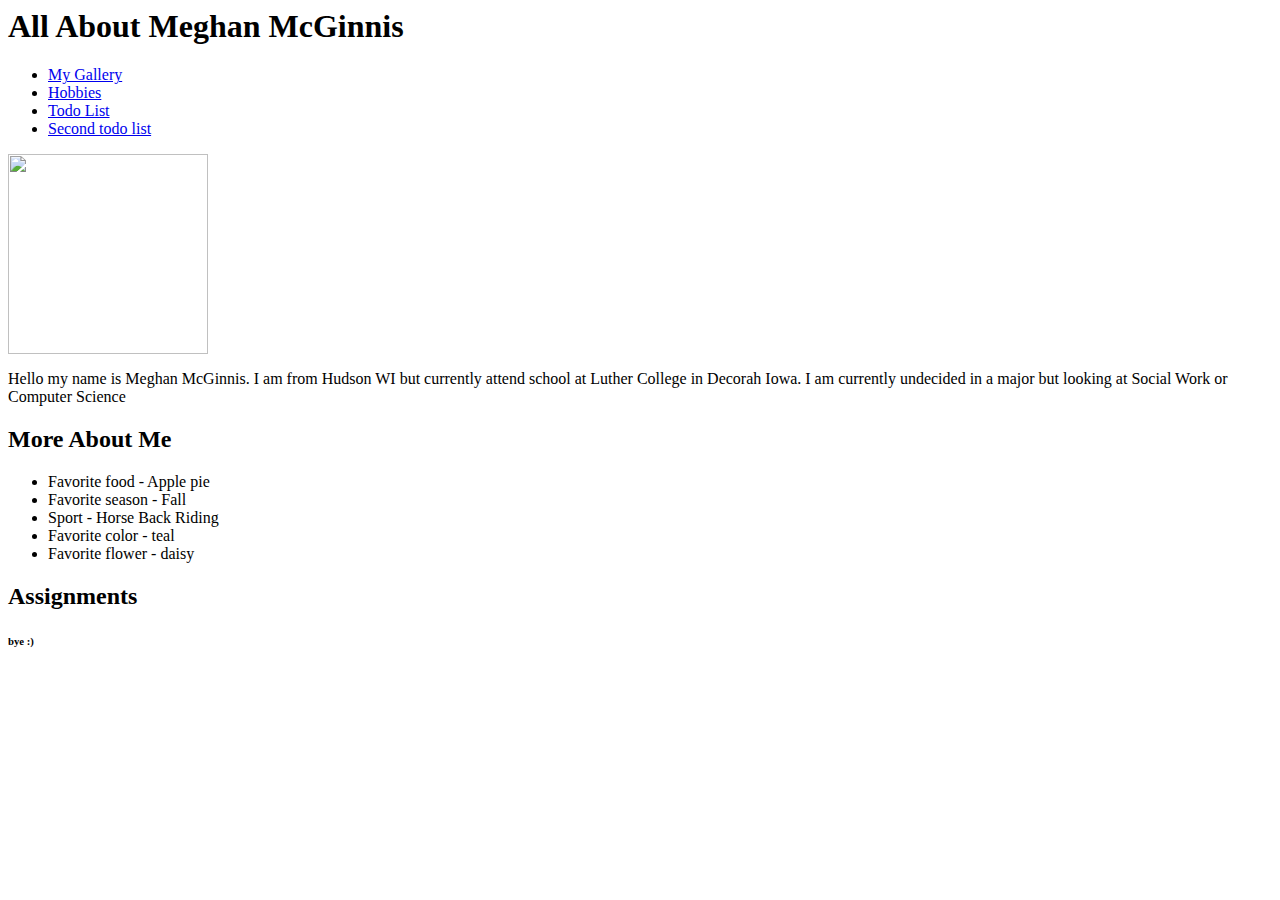
==== index.html @ 229d8e85 "Update index.html" ====
<html>
<head>
<title>All About Meghan McGinnis</title>
 <link rel="stylesheet" type="text/css" href="todo.css">
</head>
<header>
  <h1>All About Meghan McGinnis</h1>
</header>
<nav>
  <ul>
    <li> <a href="gallery.html"> My Gallery </a> </li>
    <li> <a href="hobby.html"> Hobbies </a></li>
    <li> <a href="todo.html"> Todo List</a></li>
    <li> <a href="todo2.html"> Second todo list</a></li>
  </ul>
</nav>
<body>
 <section id=left>
  <img height=200 src= "https://lh5.googleusercontent.com/-xBwVMTJXQts/AAAAAAAAAAI/AAAAAAAAABM/YyAkivUfSPQ/photo.jpg" >
  <p>Hello my name is Meghan McGinnis. I am from Hudson WI but currently attend school at Luther College in Decorah Iowa. 
     I am currently undecided in a major but looking at Social Work or Computer Science </p>
</section>
<section id=right>
<h2>More About Me </h2> 
<ul>
<li> Favorite food - Apple pie </li>
<li> Favorite season - Fall </li>
<li> Sport - Horse Back Riding </li>
<li> Favorite color - teal </li>
<li> Favorite flower - daisy </li>
</ul>
</section>
<h2> Assignments </h2>
</body>
<footer> <h6> bye :) </h6> </footer>
</html>
---- todo.css ----
.high {
  color: Red;
}
.medium {
  color: orange;
}
.low {
  color: rgb(155, 171, 171);
}
.done {
  text-decoration: line-through;
}
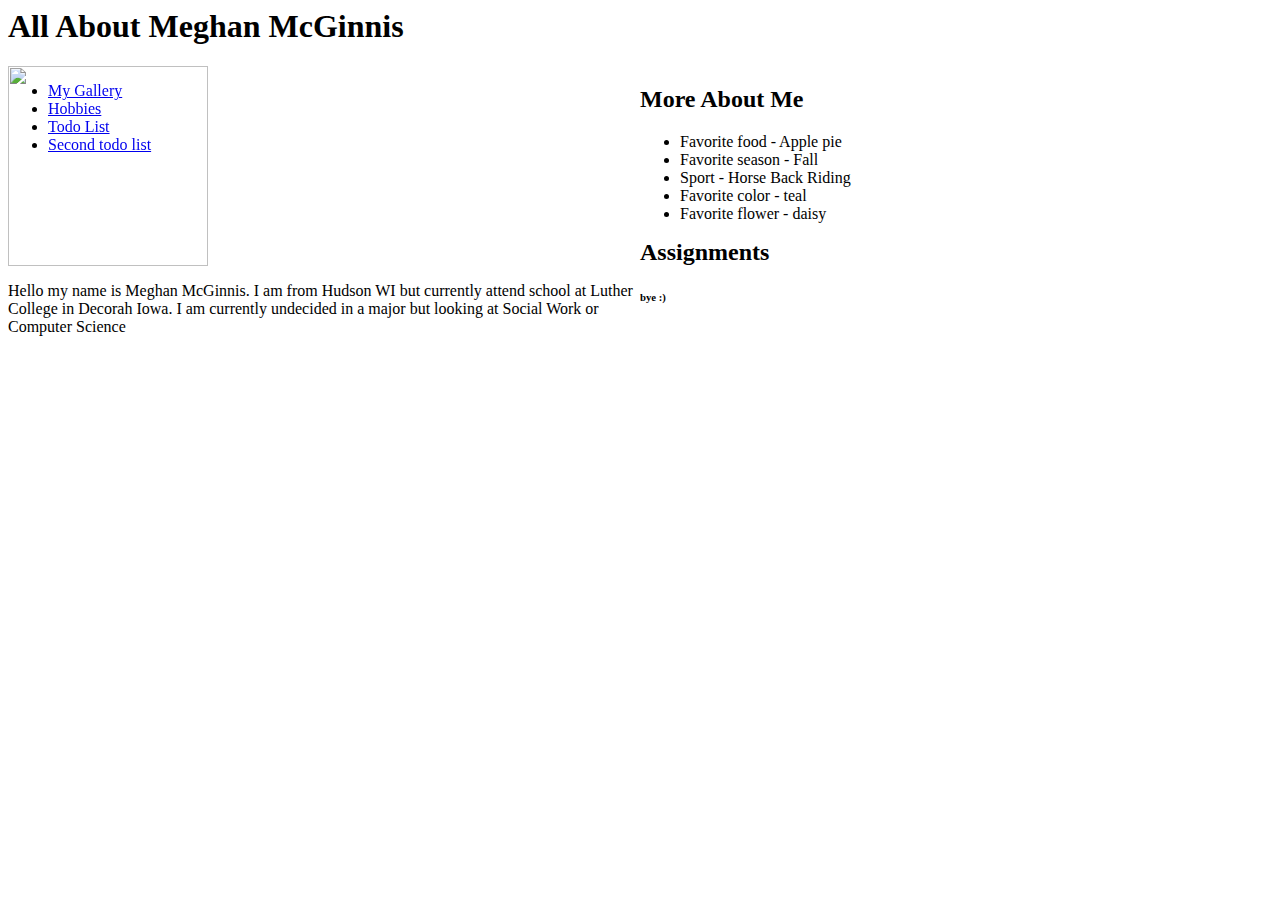
==== commit f1dbeb11: "Update index.html" ====
--- a/index.html
+++ b/index.html
@@ -1,7 +1,7 @@
 <html>
 <head>
 <title>All About Meghan McGinnis</title>
- <link rel="stylesheet" type="text/css" href="todo.css">
+ <link rel="stylesheet" type="text/css" href="index.css">
 </head>
 <header>
   <h1>All About Meghan McGinnis</h1>
--- a/index.css
+++ b/index.css
@@ -0,0 +1,9 @@
+nav {
+    width: 100%;
+    background-color: lavander;
+    Position:fixed;
+}
+section{
+    width: 50%;
+    float: left;
+}
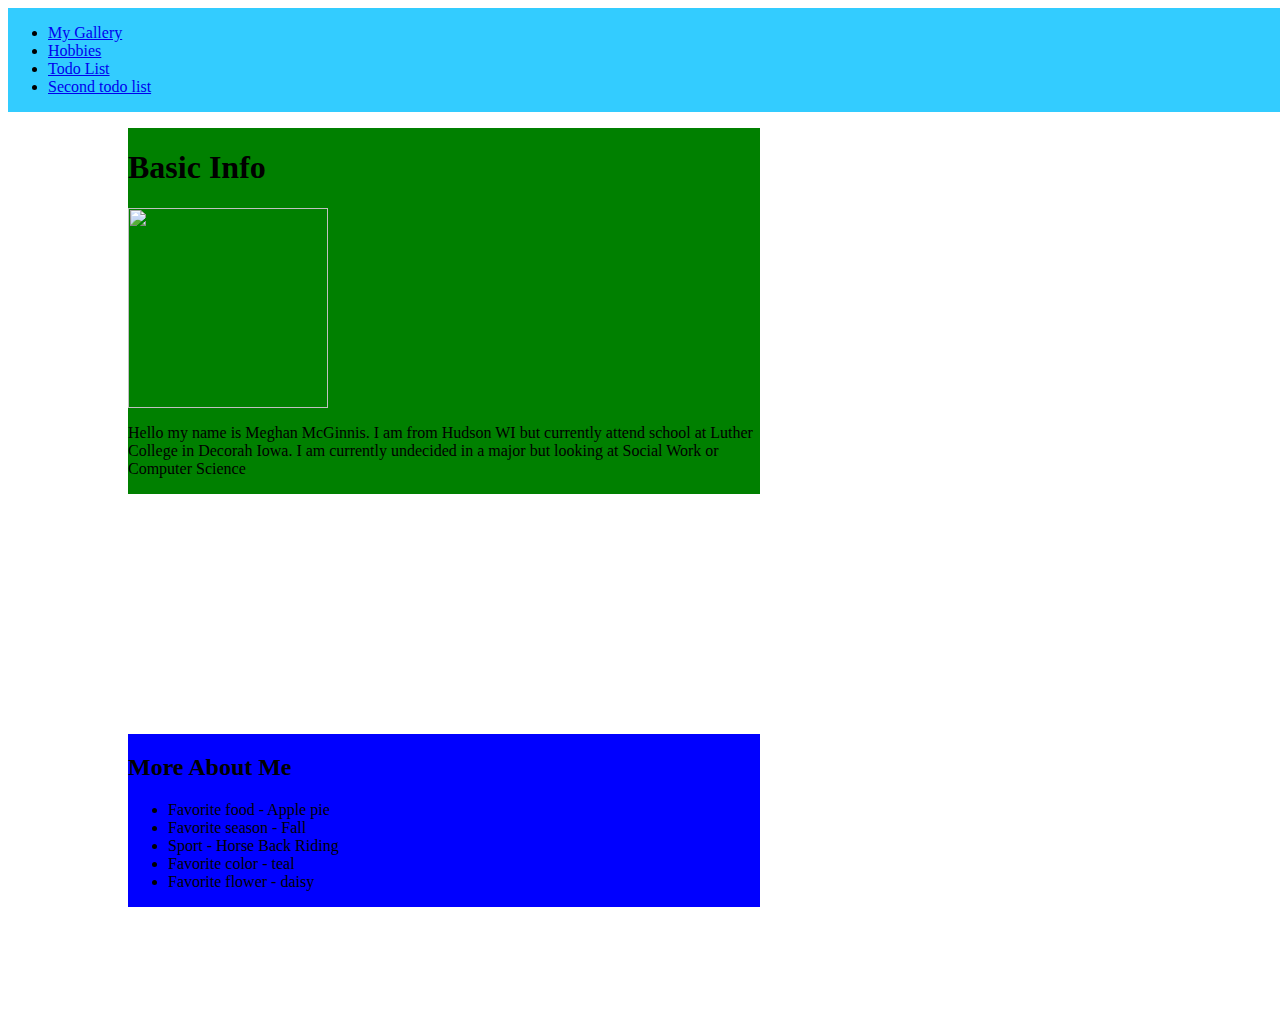
==== commit 9e05dbbf: "Update index.html" ====
--- a/index.html
+++ b/index.html
@@ -16,6 +16,7 @@
 </nav>
 <body>
  <section id=left>
+  <h1> Basic Info</h1>
   <img height=200 src= "https://lh5.googleusercontent.com/-xBwVMTJXQts/AAAAAAAAAAI/AAAAAAAAABM/YyAkivUfSPQ/photo.jpg" >
   <p>Hello my name is Meghan McGinnis. I am from Hudson WI but currently attend school at Luther College in Decorah Iowa. 
      I am currently undecided in a major but looking at Social Work or Computer Science </p>
--- a/index.css
+++ b/index.css
@@ -1,9 +1,22 @@
+header {
+    position:fixed;
+    background-color:rgb(102, 255, 255);
+    width: 100%;
+}
 nav {
     width: 100%;
-    background-color: lavander;
-    Position:fixed;
+    background-color:rgb(51, 204, 255);
+    position:fixed;
+    hight: 100px;
 }
 section{
     width: 50%;
     float: left;
+    margin: 120px;
 }
+#left {
+    background-color: green;
+}
+#right {
+    background-color: blue;
+}
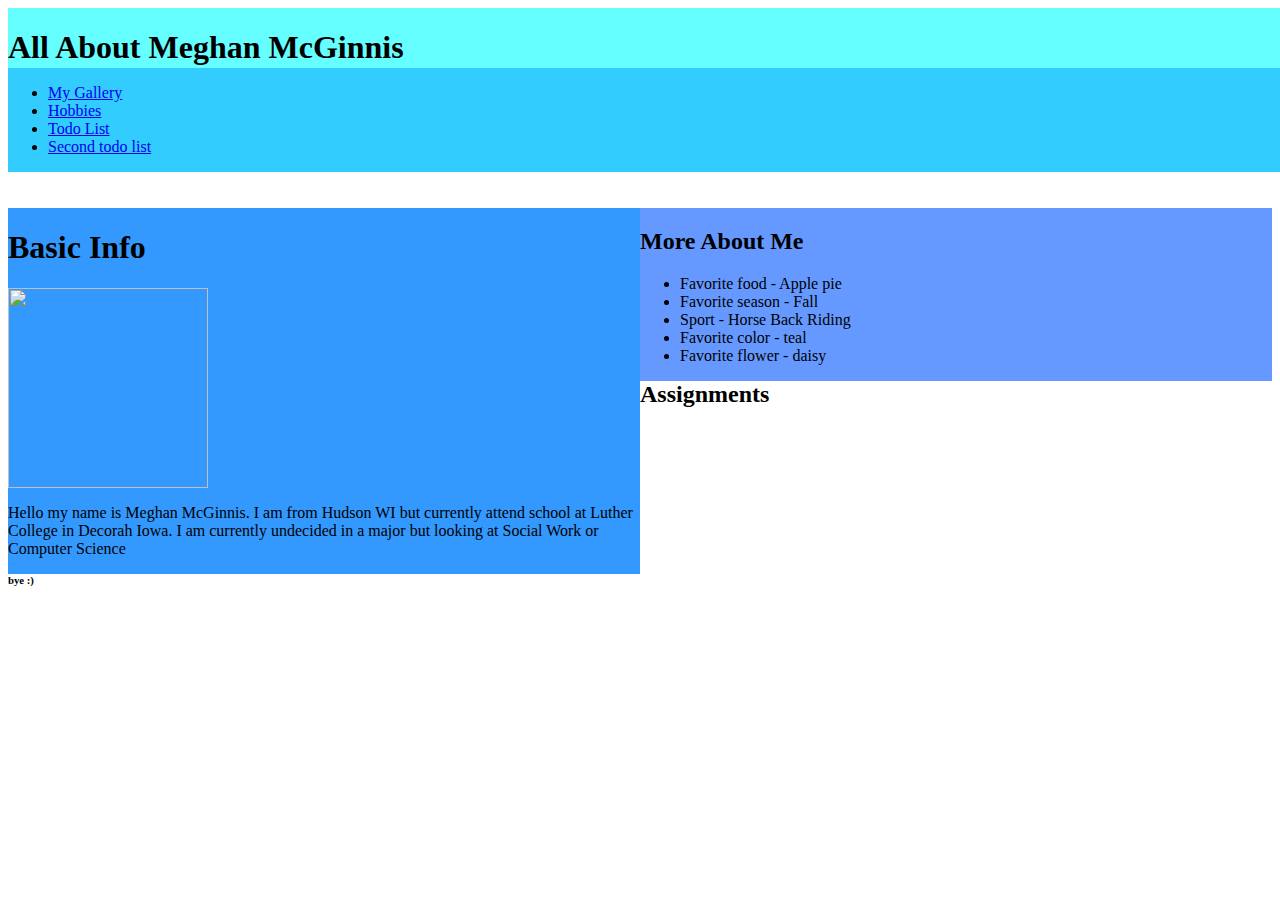
==== commit 1144947d: "Update index.html" ====
--- a/index.html
+++ b/index.html
@@ -31,7 +31,9 @@
 <li> Favorite flower - daisy </li>
 </ul>
 </section>
+<artical>
 <h2> Assignments </h2>
+</artical>
 </body>
 <footer> <h6> bye :) </h6> </footer>
 </html>
--- a/index.css
+++ b/index.css
@@ -7,16 +7,22 @@
     width: 100%;
     background-color:rgb(51, 204, 255);
     position:fixed;
-    hight: 100px;
+    margin-top:60px;
 }
 section{
     width: 50%;
     float: left;
-    margin: 120px;
+    margin-top: 200px;
 }
 #left {
-    background-color: green;
+    background-color: rgb(51, 153, 255);
 }
 #right {
-    background-color: blue;
+    background-color: rgb(102, 153, 255);
 }
+artical {
+    clear: both;
+}
+footer {
+    clear:both;
+}
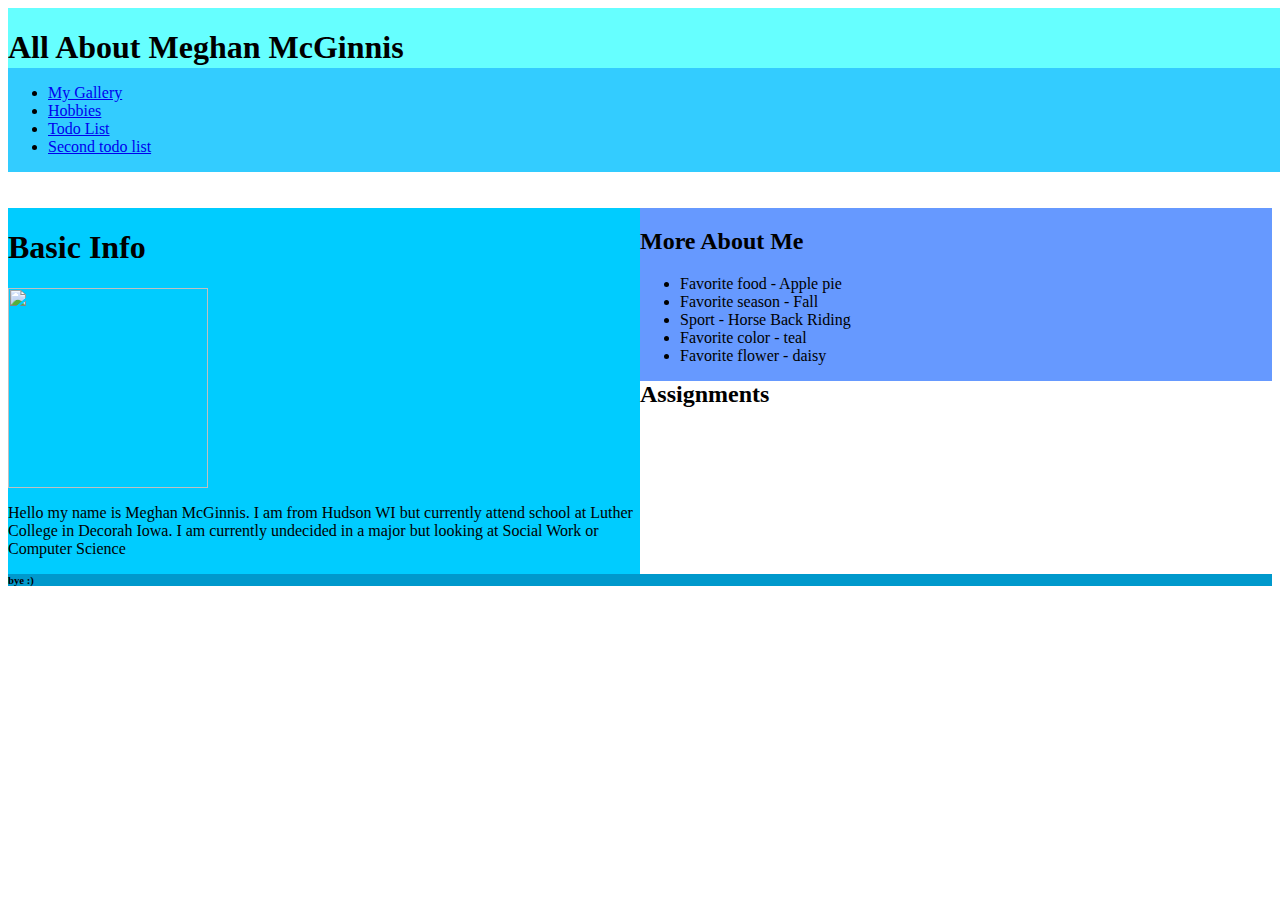
==== commit d953a16c: "Update index.html" ====
--- a/index.html
+++ b/index.html
@@ -31,9 +31,9 @@
 <li> Favorite flower - daisy </li>
 </ul>
 </section>
-<artical>
+<article>
 <h2> Assignments </h2>
-</artical>
+</article>
 </body>
 <footer> <h6> bye :) </h6> </footer>
 </html>
--- a/index.css
+++ b/index.css
@@ -15,14 +15,16 @@
     margin-top: 200px;
 }
 #left {
-    background-color: rgb(51, 153, 255);
+    background-color: rgb(0, 204, 255);
 }
 #right {
     background-color: rgb(102, 153, 255);
 }
 artical {
     clear: both;
+    background-color: rgb(51, 102, 255);
 }
 footer {
     clear:both;
+    background-color:rgb(0, 153, 204);
 }
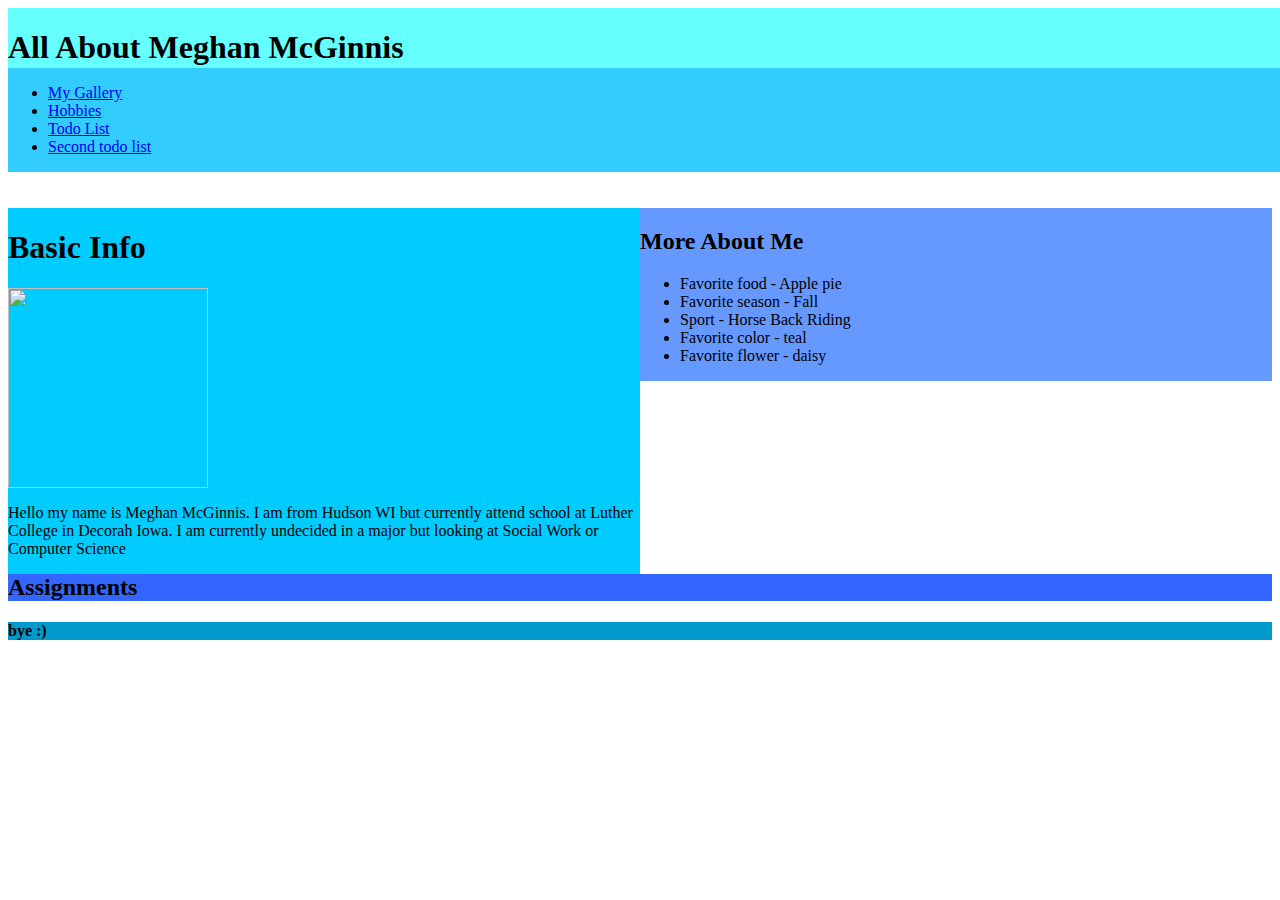
==== commit c82022be: "Update index.html" ====
--- a/index.html
+++ b/index.html
@@ -35,5 +35,5 @@
 <h2> Assignments </h2>
 </article>
 </body>
-<footer> <h6> bye :) </h6> </footer>
+<footer> <h4> bye :) </h4> </footer>
 </html>
--- a/index.css
+++ b/index.css
@@ -20,7 +20,7 @@
 #right {
     background-color: rgb(102, 153, 255);
 }
-artical {
+article {
     clear: both;
     background-color: rgb(51, 102, 255);
 }
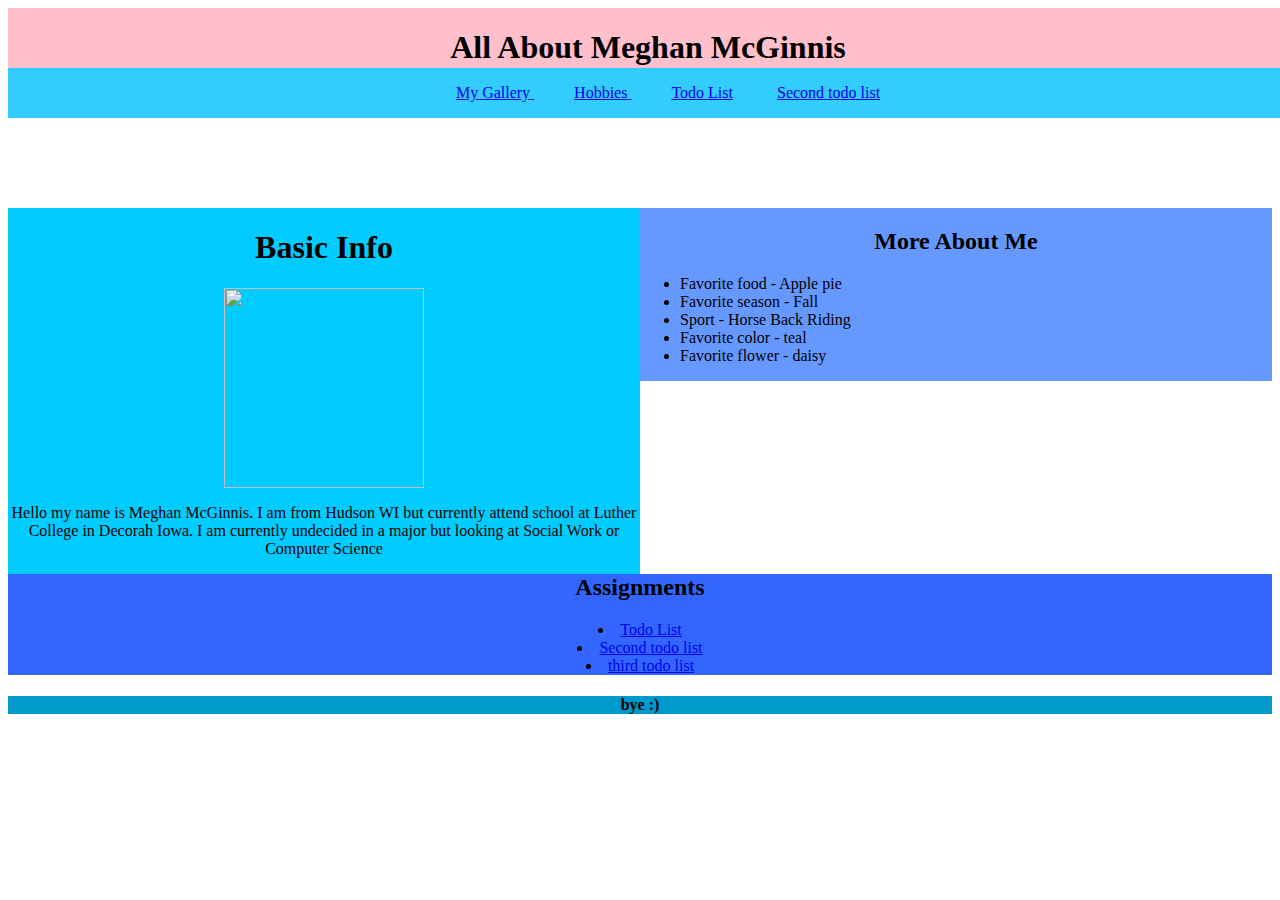
==== commit 740af96c: "Update index.html" ====
--- a/index.html
+++ b/index.html
@@ -33,6 +33,9 @@
 </section>
 <article>
 <h2> Assignments </h2>
+    <li> <a href="todo.html"> Todo List</a></li>
+    <li> <a href="todo2.html"> Second todo list</a></li>
+    <li> <a href="todo3.html"> third todo list</a></li>
 </article>
 </body>
 <footer> <h4> bye :) </h4> </footer>
--- a/index.css
+++ b/index.css
@@ -1,13 +1,19 @@
 header {
     position:fixed;
-    background-color:rgb(102, 255, 255);
+    background-color: pink; 
     width: 100%;
+    text-align: center
 }
 nav {
     width: 100%;
     background-color:rgb(51, 204, 255);
     position:fixed;
     margin-top:60px;
+    text-align: center;
+}
+nav li {
+    display:inline;
+    margin: 20px;
 }
 section{
     width: 50%;
@@ -16,6 +22,7 @@
 }
 #left {
     background-color: rgb(0, 204, 255);
+    text-align: center;
 }
 #right {
     background-color: rgb(102, 153, 255);
@@ -23,8 +30,13 @@
 article {
     clear: both;
     background-color: rgb(51, 102, 255);
+    text-align: center;
 }
 footer {
     clear:both;
     background-color:rgb(0, 153, 204);
+    text-align: center;
 }
+h2 {
+    text-align: center;
+}
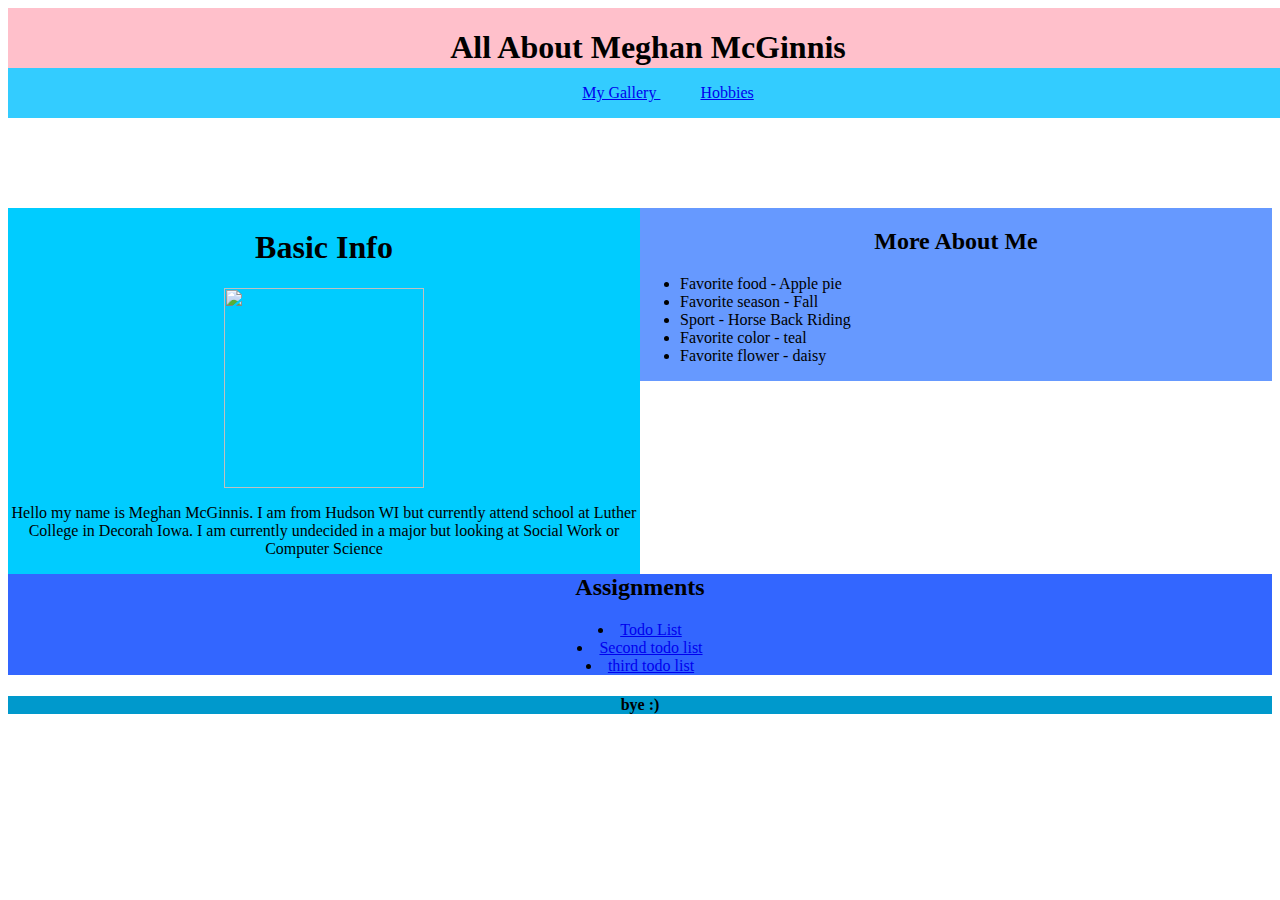
==== commit f57b4d5b: "Update index.html" ====
--- a/index.html
+++ b/index.html
@@ -10,8 +10,6 @@
   <ul>
     <li> <a href="gallery.html"> My Gallery </a> </li>
     <li> <a href="hobby.html"> Hobbies </a></li>
-    <li> <a href="todo.html"> Todo List</a></li>
-    <li> <a href="todo2.html"> Second todo list</a></li>
   </ul>
 </nav>
 <body>
